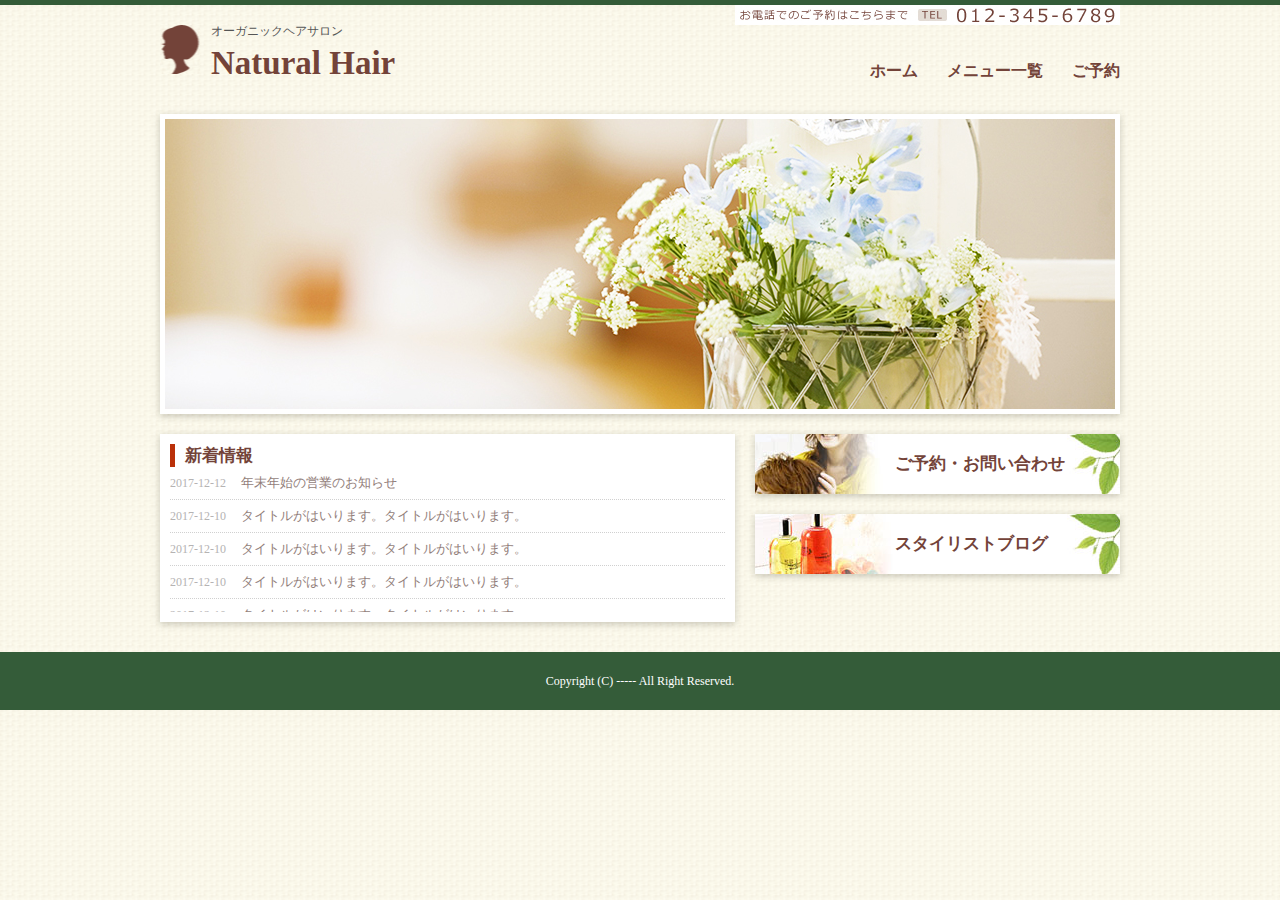
==== index.html @ be5ee887 "ファイル追加" ====
<!DOCTYPE html>
<html lang="ja">

<head>
	<meta charset="UTF-8">
	<title>Natural Hair</title>
	<link rel="stylesheet" href="style.css" type="text/css" media="screen">
</head>

<body>

<div id="wrapper">

	<!-- ヘッダーここから -->
	<header>
		<h1>
			オーガニックヘアサロン<br>
			<span>Natural Hair</span>
		</h1>

		<nav>
			<ul>
				<li><a href="">ホーム</a></li>
				<li><a href="menu.html">メニュー一覧</a></li>
				<li><a href="contact.html">ご予約</a></li>
			</ul>
		</nav>

		<div class="clear"></div>

		<p id="nav_tel">
			<img src="images/tel_nav.jpg" alt="お電話でのご予約はこちらまで 012-345-6789">
		</p>
	</header>
	<!-- ヘッダーここまで -->

	<!-- メイン画像ここから -->
	<div id="mainimage" class="box-shadow">
		<img src="images/mainimage.jpg" alt="メイン画像">
	</div>
	<!-- メイン画像ここまで -->

	<!-- 左ここから -->
	<div id="left" class="box-shadow">
		<h2>新着情報</h2>
		<ul>
			<li><span>2017-12-12</span>年末年始の営業のお知らせ</li>
			<li><span>2017-12-10</span>タイトルがはいります。タイトルがはいります。</li>
			<li><span>2017-12-10</span>タイトルがはいります。タイトルがはいります。</li>
			<li><span>2017-12-10</span>タイトルがはいります。タイトルがはいります。</li>
			<li><span>2017-12-10</span>タイトルがはいります。タイトルがはいります。</li>
			<li><span>2017-12-10</span>タイトルがはいります。タイトルがはいります。</li>
			<li><span>2017-12-10</span>タイトルがはいります。タイトルがはいります。</li>
			<li><span>2017-12-10</span>タイトルがはいります。タイトルがはいります。</li>
		</ul>
	</div>
	<!-- 左ここまで -->

	<!-- 右ここから -->
	<div id="right">
		<ul>
			<li class="box-shadow"><a id="contact" href="contact.html">ご予約・お問い合わせ</a></li>
			<li class="box-shadow"><a id="blog" href="#">スタイリストブログ</a></li>
		</ul>
	</div>
	<!-- 右ここまで -->

	<div class="clear"></div>

</div><!-- //#wrapper -->

	<!-- フッターここから -->
	<footer>
		<p>Copyright (C) -----  All Right Reserved.</p>
	</footer>
	<!-- フッターここまで -->


</body>

</html>
---- style.css ----
@charset "utf-8";

/* ========================================
    リセットcss
========================================= */
html, body, div, span, applet, object, iframe,
h1, h2, h3, h4, h5, h6, p, blockquote, pre,
a, abbr, acronym, address, big, cite, code,
del, dfn, em, img, ins, kbd, q, s, samp,
small, strike, strong, sub, sup, tt, var,
b, u, i, center,
dl, dt, dd, ol, ul, li,
fieldset, form, label, legend,
table, caption, tbody, tfoot, thead, tr, th, td,
article, aside, canvas, details, embed,
figure, figcaption, footer, header, hgroup,
menu, nav, output, ruby, section, summary,
time, mark, audio, video {
	margin: 0;
	padding: 0;
	border: 0;
	font-style:normal;
	font-weight: normal;
	font-size: 100%;
	vertical-align: baseline;
}
article, aside, details, figcaption, figure,
footer, header, hgroup, menu, nav, section {
	display: block;
}
html{overflow-y: scroll;}
blockquote, q {quotes: none;}
blockquote:before, blockquote:after,q:before, q:after {content: ''; content: none;}
input, textarea,{margin: 0; padding: 0;}
ol, ul{list-style:none;}
table{border-collapse: collapse; border-spacing:0;}
caption, th{text-align: left;}
a:focus {outline:none;}

/* micro clearfix */
.cf:before,
.cf:after {
    content: " ";
    display: table;
}
.cf:after {clear: both;}
.cf {*zoom: 1;}






/* ========================================
    レイアウト用
========================================= */
body {
	background: url(images/bg.png);
	border-top: 5px solid #345c39;
	font-family: "メイリオ", Meiryo;
}

div#wrapper {
	width: 960px;
	margin: 0 auto;
}

.box-shadow {
	box-shadow: 0 2px 7px rgba(83,78,61,0.3);
}


/* ========================================
    ヘッダー用
========================================= */
header {
	width: 960px;
	height: 49px;
	padding: 20px 0;
	position: relative;
}

header h1 {
	font-size: 12px;
	color: #555555;
	background: url(images/logo.png) no-repeat;
	padding-left: 51px;
	line-height: 1;
	height: 49px;
	float: left;
}

header h1 span {
	font-size: 33px;
	color: #734339;
	font-weight: bold;
	margin-top: 10px;
	display: inline-block;
}

header nav {
	float: right;
	margin-top: 36px;
}

header nav ul li {
	float: left;
	margin-left: 29px;
}

header nav ul li:hover {
	background: url(images/navbar.png) no-repeat center bottom;
	height: 36px;
	display: inline-block;
}

header nav ul li a {
	font-size: 16px;
	font-weight: bold;
	color: #734339;
	text-decoration: none;
	height: 26px;
	display: inline-block;
}

header nav ul li:hover a {
	color: #345c39;
	border-bottom: 4px solid #345c39;
}

div.clear {
	clear: both;
}

header p#nav_tel {
	position: absolute;
	top: 0;
	right: 0;
}


/* ========================================
    メイン画像用
========================================= */
div#mainimage {
	width: 950px;
	height: 290px;
	margin: 20px 0 20px 0;
	border: 5px solid #fff;
}



/* ========================================
    コンテンツ（レフト）
========================================= */
div#left {
	width: 555px;
	height: auto;
	background-color: #fff;
	float: left;
	margin-right: 20px;
	padding: 10px;
}

div#left h2,
div#left h3 {
	font-size: 17px;
	font-weight: bold;
	color: #734339;
	border-left: 5px solid #ba3009;
	padding-left: 10px;
}

div#left ul {
	overflow: scroll;
	width: 555px;
	height: 145px;
}

div#left ul li {
	font-size: 13px;
	font-weight: normal;
	color: #927e7a;
	border-bottom: 1px dotted #d0d0d0;
	line-height: 32px;
}

div#left ul li span {
	font-size: 12px;
	font-weight: normal;
	color: #b5b3b3;
	margin-right: 15px;
}



/* ========================================
    サイド（ライト）
========================================= */
div#right {
	width: 365px;
	height: 198px;
	float: left;
}

div#right ul li {
	line-height: 60px;
	margin-bottom: 20px;
}

div#right ul li a {
	width: 225px;
	height: 60px;
	display: block;
	font-size: 17px;
	font-weight: bold;
	color: #734339;
	text-decoration: none;
	padding-left: 140px;
}

div#right ul li a#contact {
	background: url(images/contact.jpg);
}

div#right ul li a#blog {
	background: url(images/blog.jpg);
}

div.clear {
	clear: both;
}




/* ========================================
    フッター用
========================================= */
footer {
	width: 100%;
	height: 58px;
	background-color: #345c39;
	margin-top: 20px;
	font-size: 12px;
	color: #fff;
	text-align: center;
	line-height: 58px;
}




/* ========================================
    メニュー一覧
========================================= */
h2#heading {
	background: url(images/title.jpg);
	width: 925px;
	height: 70px;
	border: 5px solid #fff;
	margin-bottom: 20px;
	font-size: 27px;
	font-weight: bold;
	color: #2f5734;
	line-height: 70px;
	padding-left: 23px;
}

div#left dl {
	margin-top: 11px;
}

div#left dl dt {
	font-size: 15px;
	font-weight: normal;
	color: #734339;
}

div#left dl dd {
	font-size: 13px;
	font-weight: normal;
	color: #927e7a;
	margin-left: 10px;
	margin-bottom: 20px;
}

div#left dl dd:last-child {
	margin-bottom: 0;
}




/* ========================================
    コンタクトページ
========================================= */
p#contact_text {
	color: #927e7a;
	font-size: 12px;
	line-height: 18px;
	background-color: #ffefea;
	padding: 10px;
	margin-top: 10px;
	margin-bottom: 10px;
}

td.form_title {
	width: 131px;
	height: 32px;
	font-size: 15px;
	color: #734339;
	vertical-align: top;
}

td.form_title label {
	font-weight: bold;
}

td.form_contents {
	font-size: 13px;
	color: #a6a6a6;
}

td.form_contents input#form_name,
td.form_contents input#form_tel {
	width: 421px;
	height: 22px;
}

td.form_contents input.form_time {
	width: 47px;
	height: 22px;
	margin-right: 5px;
	display: inline-block;
}

td.form_contents textarea {
	width: 421px;
	height: 83px;
	border: 1px solid #a6a6a6;
}

p#submit {
	text-align: right;
}

p#submit input {
	background-color: #325a37;
	border: none;
	font-size: 18px;
	color: #fff;
	font-weight: bold;
	width: 136px;
	height: 40px;
}

p#submit input:hover {
	cursor: pointer;
	opacity: 0.8;
}
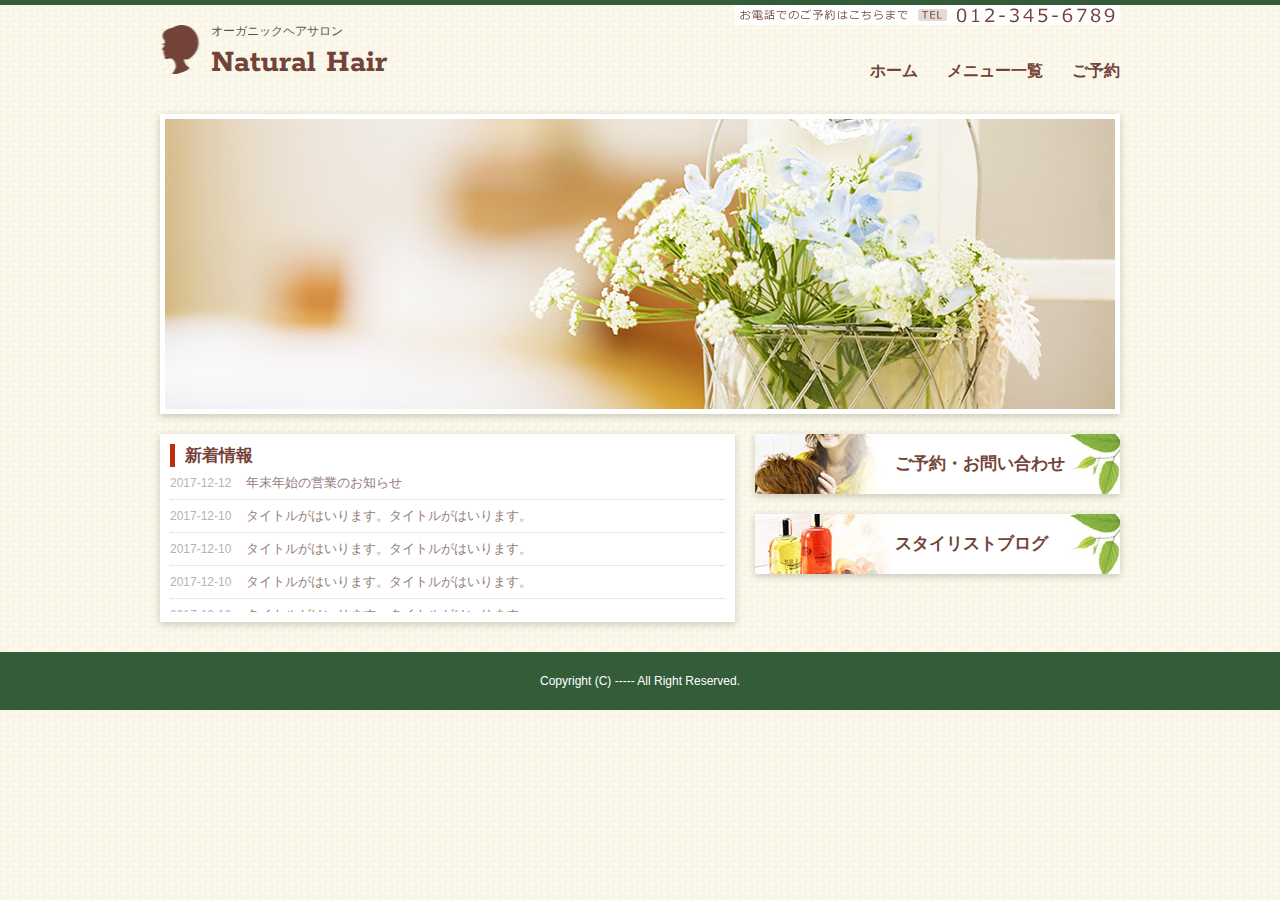
==== commit 24729054: "ロゴフォントの変更" ====
--- a/index.html
+++ b/index.html
@@ -4,6 +4,7 @@
 <head>
 	<meta charset="UTF-8">
 	<title>Natural Hair</title>
+	<link href="https://fonts.googleapis.com/css?family=Rokkitt" rel="stylesheet">
 	<link rel="stylesheet" href="style.css" type="text/css" media="screen">
 </head>
 
--- a/style.css
+++ b/style.css
@@ -57,7 +57,7 @@
 body {
 	background: url(images/bg.png);
 	border-top: 5px solid #345c39;
-	font-family: "メイリオ", Meiryo;
+	font-family:'Hiragino Kaku Gothic ProN', 'ヒラギノ角ゴ ProN W3', Meiryo, メイリオ, Osaka, 'MS PGothic', arial, helvetica, sans-serif;
 }
 
 div#wrapper {
@@ -91,6 +91,7 @@
 }
 
 header h1 span {
+	font-family: 'Rokkitt', serif;
 	font-size: 33px;
 	color: #734339;
 	font-weight: bold;
